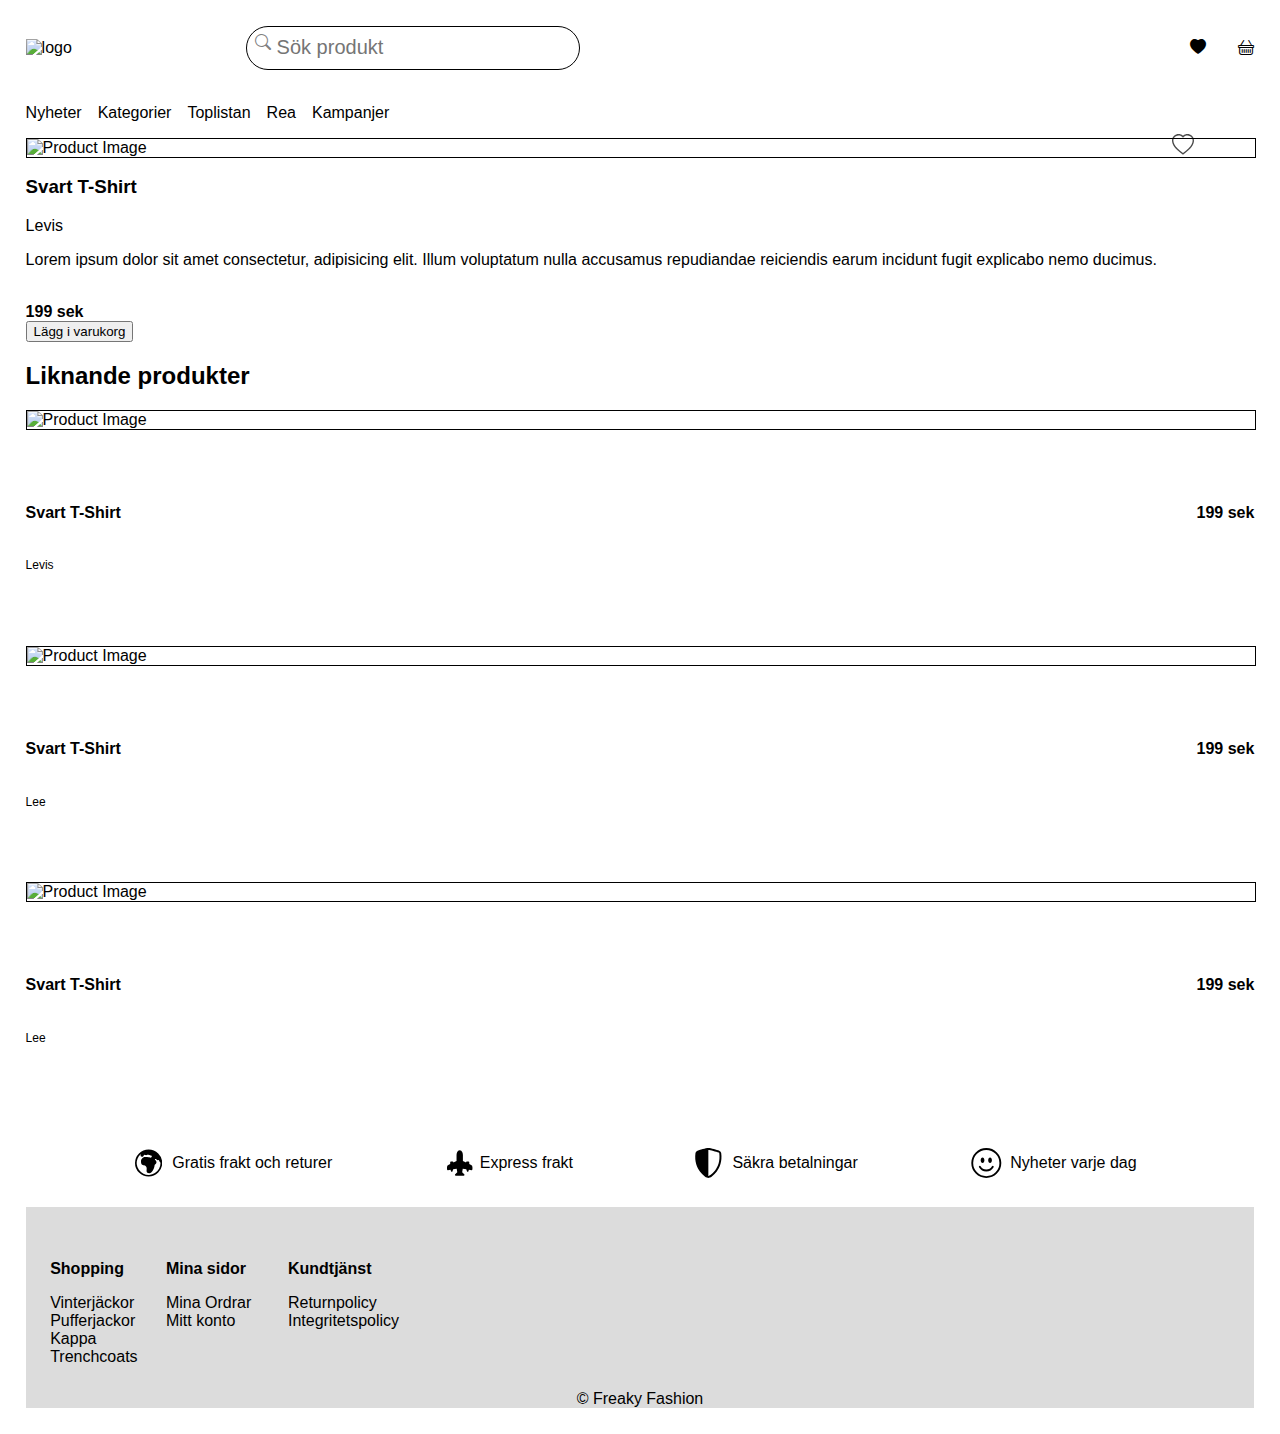
==== product-details.html @ e71aae89 "final fix" ====
<!DOCTYPE html>
<html lang="sv">
  <head>
    <meta charset="UTF-8" />
    <meta name="viewport" content="width=device-width, initial-scale=1.0" />
    <title>Svart T-Shirt</title>

    <link
      rel="stylesheet"
      href="https://cdn.jsdelivr.net/npm/bootstrap-icons@1.11.3/font/bootstrap-icons.min.css"
    />

    <link
      href="https://cdn.jsdelivr.net/npm/bootstrap@5.0.2/dist/css/bootstrap.min.css"
      rel="stylesheet"
      integrity="sha384-EVSTQN3/azprG1Anm3QDgpJLIm9Nao0Yz1ztcQTwFspd3yD65VohhpuuCOmLASjC"
      crossorigin="anonymous"
    />

    <link rel="stylesheet" href="index.css" />
    <link rel="stylesheet" href="product-details.css" />
  </head>

  <body>
    <header>
      <div class="SiteHeaderContainer">
        <div class="SiteHeader">
          <div class="LogoContainer">
            <img
              alt="logo"
              class="logo"
              src="./images/freaky_fashion_logo.png"
            />
          </div>
          <div class="SearchAndIcons">
            <div class="SearchContainer">
              <i class="bi bi-search"></i>
              <input
                type="text"
                name="klädersektionerna"
                placeholder="Sök produkt"
              />
            </div>

            <ul class="icons">
              <li>
                <a href="#"><i class="bi bi-heart-fill"></i></a>
              </li>
              <li>
                <a href="#"><i class="bi bi-basket"></i></a>
              </li>
            </ul>
          </div>
        </div>

        <br />

        <nav>
          <ul class="Menu">
            <li>
              <a href="#">Nyheter</a>
            </li>
            <li>
              <a id="PageCategory" href="#">Kategorier</a>
            </li>
            <li>
              <a href="#">Toplistan</a>
            </li>
            <li>
              <a href="#">Rea</a>
            </li>
            <li>
              <a href="#">Kampanjer</a>
            </li>
          </ul>
        </nav>
      </div>
    </header>

    <main>
      <!-- Product section -->
      <div id="ProduktDetailsContainer">
        <!-- product card -->
        <div class="ProductDetailsImageContainer">
          <!-- product image -->
          <div class="ProductImageItem">
            <a
              href="http://localhost:5500/product-details.html"
              class="ProductImage"
            >
              <img src="https://placehold.co/250x400/png" alt="Product Image" />
            </a>
            <!-- like button -->
            <a class="LikeButton" href="">
              <svg
                xmlns="http://www.w3.org/2000/svg"
                width="22"
                height="22"
                fill="currentColor"
                viewBox="0 0 16 16"
              >
                <path
                  d="m8 2.748-.717-.737C5.6.281 2.514.878 1.4 3.053c-.523 1.023-.641 2.5.314 4.385.92 1.815 2.834 3.989 6.286 6.357 3.452-2.368 5.365-4.542 6.286-6.357.955-1.886.838-3.362.314-4.385C13.486.878 10.4.28 8.717 2.01zM8 15C-7.333 4.868 3.279-3.04 7.824 1.143q.09.083.176.171a3 3 0 0 1 .176-.17C12.72-3.042 23.333 4.867 8 15"
                />
              </svg>
            </a>
          </div>
        </div>

        <!-- product info -->

        <div class="ProductDetailsInfoContainer">
          <div class="ProductDetailsTypeAndPrice">
            <h3 class="productTitle">Svart T-Shirt</h3>
            <p class="ProductDetailsDetailBrand">Levis</p>
            <p class="ProduktDetailsText">
              Lorem ipsum dolor sit amet consectetur, adipisicing elit. Illum
              voluptatum nulla accusamus repudiandae reiciendis earum incidunt
              fugit explicabo nemo ducimus.
            </p>
            <br />
            <strong class="productPrice">199 sek</strong>
          </div>

          <button id="AddProductButton">Lägg i varukorg</button>
        </div>
      </div>

      <!-- products section -->
      <div id="ProductDetailsContainer">
        <section>
          <h2 id="ProductionSectionTitle">Liknande produkter</h2>
          <div class="ProductItemsContainer">
            <!-- barn 1 -->
            <div class="ProductItem">
              <div class="ProductItemContainer">
                <!-- product info -->
                <div class="ProductInfoContainer">
                  <a href="http://localhost:5500/product-details.html">
                    <div class="ProductItemTypeAndPrice">
                      <span class="productTitle">Svart T-Shirt</span>
                      <span class="productPrice">199 sek</span>
                    </div>
                  </a>
                  <p class="ProductBrand">Levis</p>
                </div>
                <!-- product card -->
                <div class="ProductImageContainer">
                  <!-- product image -->
                  <div class="ProductImageItem">
                    <a
                      href="http://localhost:5500/product-details.html"
                      class="ProductImage"
                    >
                      <img
                        src="https://placehold.co/250x400/png"
                        alt="Product Image"
                      />
                    </a>
                  </div>
                </div>
              </div>
            </div>
            <!-- barn 2 -->
            <div class="ProductItem">
              <div class="ProductItemContainer">
                <!-- product info -->
                <div class="ProductInfoContainer">
                  <a href="http://localhost:5500/product-details.html">
                    <div class="ProductItemTypeAndPrice">
                      <span class="productTitle">Svart T-Shirt</span>
                      <span class="productPrice">199 sek</span>
                    </div>
                  </a>
                  <p class="ProductBrand">Lee</p>
                </div>
                <!-- product card -->
                <div class="ProductImageContainer">
                  <!-- product image -->
                  <div class="ProductImageItem">
                    <a
                      href="http://localhost:5500/product-details.html"
                      class="ProductImage"
                    >
                      <img
                        src="https://placehold.co/250x400/png"
                        alt="Product Image"
                      />
                    </a>
                  </div>
                </div>
              </div>
            </div>
            <!-- barn 3 -->
            <div class="ProductItem">
              <div class="ProductItemContainer">
                <!-- product info -->
                <div class="ProductInfoContainer">
                  <a href="http://localhost:5500/product-details.html">
                    <div class="ProductItemTypeAndPrice">
                      <span class="productTitle">Svart T-Shirt</span>
                      <span class="productPrice">199 sek</span>
                    </div>
                  </a>
                  <p class="ProductBrand">Lee</p>
                </div>
                <!-- product card -->
                <div class="ProductImageContainer">
                  <!-- product image -->
                  <div class="ProductImageItem">
                    <a
                      href="http://localhost:5500/product-details.html"
                      class="ProductImage"
                    >
                      <img
                        src="https://placehold.co/250x400/png"
                        alt="Product Image"
                      />
                    </a>
                  </div>
                </div>
              </div>
            </div>
          </div>
        </section>
      </div>
      <!-- Delivery section -->
      <div class="DeliveryBadge">
        <a class="DeliveryBadgeItem">
          <div class="DeliveryBadgeItemContent">
            <svg
              class="DeliveryBadgeItemContentPic"
              xmlns="http://www.w3.org/2000/svg"
              width="16"
              height="16"
              fill="currentColor"
              viewBox="0 0 16 16"
            >
              <path
                d="M8 0a8 8 0 1 0 0 16A8 8 0 0 0 8 0M3.668 2.501l-.288.646a.847.847 0 0 0 1.479.815l.245-.368a.81.81 0 0 1 1.034-.275.81.81 0 0 0 .724 0l.261-.13a1 1 0 0 1 .775-.05l.984.34q.118.04.243.054c.784.093.855.377.694.801-.155.41-.616.617-1.035.487l-.01-.003C8.274 4.663 7.748 4.5 6 4.5 4.8 4.5 3.5 5.62 3.5 7c0 1.96.826 2.166 1.696 2.382.46.115.935.233 1.304.618.449.467.393 1.181.339 1.877C6.755 12.96 6.674 14 8.5 14c1.75 0 3-3.5 3-4.5 0-.262.208-.468.444-.7.396-.392.87-.86.556-1.8-.097-.291-.396-.568-.641-.756-.174-.133-.207-.396-.052-.551a.33.33 0 0 1 .42-.042l1.085.724c.11.072.255.058.348-.035.15-.15.415-.083.489.117.16.43.445 1.05.849 1.357L15 8A7 7 0 1 1 3.668 2.501"
              />
            </svg>
            <span class="DeliveryBadgeItemContentText"
              >Gratis frakt och returer</span
            >
          </div>
        </a>
        <a class="DeliveryBadgeItem">
          <div class="DeliveryBadgeItemContent">
            <svg
              class="DeliveryBadgeItemContentPic"
              xmlns="http://www.w3.org/2000/svg"
              width="16"
              height="16"
              fill="currentColor"
              viewBox="0 0 16 16"
            >
              <path
                d="M8 0c-.787 0-1.292.592-1.572 1.151A4.35 4.35 0 0 0 6 3v3.691l-2 1V7.5a.5.5 0 0 0-.5-.5h-1a.5.5 0 0 0-.5.5v1.191l-1.17.585A1.5 1.5 0 0 0 0 10.618V12a.5.5 0 0 0 .582.493l1.631-.272.313.937a.5.5 0 0 0 .948 0l.405-1.214 2.21-.369.375 2.253-1.318 1.318A.5.5 0 0 0 5.5 16h5a.5.5 0 0 0 .354-.854l-1.318-1.318.375-2.253 2.21.369.405 1.214a.5.5 0 0 0 .948 0l.313-.937 1.63.272A.5.5 0 0 0 16 12v-1.382a1.5 1.5 0 0 0-.83-1.342L14 8.691V7.5a.5.5 0 0 0-.5-.5h-1a.5.5 0 0 0-.5.5v.191l-2-1V3c0-.568-.14-1.271-.428-1.849C9.292.591 8.787 0 8 0"
              />
            </svg>
            <span class="DeliveryBadgeItemContentText">Express frakt</span>
          </div>
        </a>
        <a class="DeliveryBadgeItem">
          <div class="DeliveryBadgeItemContent">
            <svg
              class="DeliveryBadgeItemContentPic"
              xmlns="http://www.w3.org/2000/svg"
              width="16"
              height="16"
              fill="currentColor"
              viewBox="0 0 16 16"
            >
              <path
                fill-rule="evenodd"
                d="M8 14.933a1 1 0 0 0 .1-.025q.114-.034.294-.118c.24-.113.547-.29.893-.533a10.7 10.7 0 0 0 2.287-2.233c1.527-1.997 2.807-5.031 2.253-9.188a.48.48 0 0 0-.328-.39c-.651-.213-1.75-.56-2.837-.855C9.552 1.29 8.531 1.067 8 1.067zM5.072.56C6.157.265 7.31 0 8 0s1.843.265 2.928.56c1.11.3 2.229.655 2.887.87a1.54 1.54 0 0 1 1.044 1.262c.596 4.477-.787 7.795-2.465 9.99a11.8 11.8 0 0 1-2.517 2.453 7 7 0 0 1-1.048.625c-.28.132-.581.24-.829.24s-.548-.108-.829-.24a7 7 0 0 1-1.048-.625 11.8 11.8 0 0 1-2.517-2.453C1.928 10.487.545 7.169 1.141 2.692A1.54 1.54 0 0 1 2.185 1.43 63 63 0 0 1 5.072.56"
              />
            </svg>
            <span class="DeliveryBadgeItemContentText">Säkra betalningar</span>
          </div>
        </a>
        <a class="DeliveryBadgeItem">
          <div class="DeliveryBadgeItemContent">
            <svg
              class="DeliveryBadgeItemContentPic"
              xmlns="http://www.w3.org/2000/svg"
              width="16"
              height="16"
              fill="currentColor"
              viewBox="0 0 16 16"
            >
              <path
                d="M8 15A7 7 0 1 1 8 1a7 7 0 0 1 0 14m0 1A8 8 0 1 0 8 0a8 8 0 0 0 0 16"
              />
              <path
                d="M4.285 9.567a.5.5 0 0 1 .683.183A3.5 3.5 0 0 0 8 11.5a3.5 3.5 0 0 0 3.032-1.75.5.5 0 1 1 .866.5A4.5 4.5 0 0 1 8 12.5a4.5 4.5 0 0 1-3.898-2.25.5.5 0 0 1 .183-.683M7 6.5C7 7.328 6.552 8 6 8s-1-.672-1-1.5S5.448 5 6 5s1 .672 1 1.5m4 0c0 .828-.448 1.5-1 1.5s-1-.672-1-1.5S9.448 5 10 5s1 .672 1 1.5"
              />
            </svg>
            <span class="DeliveryBadgeItemContentText">Nyheter varje dag</span>
          </div>
        </a>
      </div>
    </main>

    <!-- Footer section -->
    <footer>
      <div class="FooterMenu">
        <!-- kolumn 1 -->
        <div class="ColumnFooterOne">
          <h4>Shopping</h4>
          <ul>
            <li><a href="#">Vinterjäckor</a></li>
            <li><a href="#">Pufferjackor</a></li>
            <li><a href="#">Kappa</a></li>
            <li><a href="#">Trenchcoats</a></li>
          </ul>
        </div>
        <!-- Kolumn 2 -->
        <div class="ColumnFooterOne">
          <h4>Mina sidor</h4>
          <ul>
            <li><a href="#">Mina Ordrar</a></li>
            <li><a href="#">Mitt konto</a></li>
          </ul>
        </div>
        <!-- Kolumn 3 -->
        <div class="ColumnFooterOne">
          <h4>Kundtjänst</h4>
          <ul>
            <li><a href="#">Returnpolicy</a></li>
            <li><a href="#">Integritetspolicy</a></li>
          </ul>
        </div>
      </div>

      <div id="FooterAccordion">
        <div class="accordion" id="accordionExample">
          <div class="accordion-item">
            <h2 class="accordion-header" id="headingOne">
              <button
                class="accordion-button"
                type="button"
                data-bs-toggle="collapse"
                data-bs-target="#collapseOne"
                aria-expanded="true"
                aria-controls="collapseOne"
              >
                Shopping
              </button>
            </h2>
            <div
              id="collapseOne"
              class="accordion-collapse collapse show"
              aria-labelledby="headingOne"
              data-bs-parent="#accordionExample"
            >
              <div class="accordion-body">
                <ul class="FooterItemLinks">
                  <li><a href="#">Vinterjäckor</a></li>
                  <li><a href="#">Pufferjackor</a></li>
                  <li><a href="#">Kappa</a></li>
                  <li><a href="#">Trenchcoats</a></li>
                </ul>
              </div>
            </div>
          </div>
          <div class="accordion-item">
            <h2 class="accordion-header" id="headingTwo">
              <button
                class="accordion-button collapsed"
                type="button"
                data-bs-toggle="collapse"
                data-bs-target="#collapseTwo"
                aria-expanded="false"
                aria-controls="collapseTwo"
              >
                Mina sidor
              </button>
            </h2>
            <div
              id="collapseTwo"
              class="accordion-collapse collapse"
              aria-labelledby="headingTwo"
              data-bs-parent="#accordionExample"
            >
              <div class="accordion-body">
                <ul class="FooterItemLinks">
                  <li><a href="#">Mina Ordrar</a></li>
                  <li><a href="#">Mitt konto</a></li>
                </ul>
              </div>
            </div>
          </div>
          <div class="accordion-item">
            <h2 class="accordion-header" id="headingThree">
              <button
                class="accordion-button collapsed"
                type="button"
                data-bs-toggle="collapse"
                data-bs-target="#collapseThree"
                aria-expanded="false"
                aria-controls="collapseThree"
              >
                Kundtjänst
              </button>
            </h2>
            <div
              id="collapseThree"
              class="accordion-collapse collapse"
              aria-labelledby="headingThree"
              data-bs-parent="#accordionExample"
            >
              <div class="accordion-body">
                <ul class="FooterItemLinks">
                  <li><a href="#">Returnpolicy</a></li>
                  <li><a href="#">Integritetspolicy</a></li>
                </ul>
              </div>
            </div>
          </div>
        </div>
      </div>

      <a class="CopyRights"> &copy; Freaky Fashion</a>
    </footer>
  </body>
</html>
---- index.css ----
* {
  /* border: 1px solid red; */
}

body {
  font-family: sans-serif;
  margin: 2%;
}

a:hover {
  opacity: 0.6;
}

image {
  display: block;
}

img {
  display: block;
}

a {
  color: black;
  text-decoration: none;
}

ul {
  padding-left: 0;
  list-style: none;
}

#FooterAccordion {
  display: none;
}

/* header*/

.SiteHeader {
  display: flex;
  align-items: center;
  justify-content: space-between;
}
/* Container input + icon */
.SearchAndIcons {
  width: 100%;
  display: flex;
  align-items: center;
  margin-left: 20px;
}

.SearchContainer {
  flex: 0 0 300px;
  display: inline-block;
  position: relative;
  margin-right: auto;
  justify-content: start;
}

/* input filed */
.SearchContainer input {
  width: 100%;
  height: 40px;
  padding-left: 10%;
  border-radius: 30px;
  border: 1px solid #000000;
  font-size: 20px;
}

/* search icon */
.SearchContainer .bi-search {
  position: absolute;
  margin-left: 3%;
  top: 18%;
  color: gray;
}

/* inline header */
.SiteHeader {
  display: flex;
  align-items: center;
  justify-content: space-between;
}

.LogoContainer {
  width: min-content;
}

.logo {
  width: 15%;
  min-width: 200px;
}

.icons {
  display: inline-flex;
  gap: 15%;
  width: 64px;
  text-align: right;
  justify-content: space-between;
  margin-top: 0;
  margin-bottom: 0;
}

/* Meny decor<ation */

.Menu {
  display: flex;
  gap: 16px;
  padding-left: 0;
}

/* Styling section 2 flex Main container */
.MainContainer {
  display: flex;
  flex-direction: row;
  gap: 10px;
  text-align: center;
}
¨ .MainImage {
  width: 60%;
  height: fit-content;
  padding: 1%;
}

/* types of produkts 3 columns */
.ClassicSection {
  display: flex;
  gap: 4%;
  margin-top: 2%;
  margin-bottom: 2%;
}
/* Section 3 flex */
.PicBox {
  width: 250px;
  flex: 1 0 29%;
}

/* styling section 3 */

.PicGrid {
  display: block;
  width: 100%;
  height: 200px;
  object-fit: cover;
}

.PicContainer {
  position: relative;
}

.CenterPosition {
  position: absolute;
  top: 50%;
  left: 50%;
  transform: translate(-50%, -50%);
  text-align: center;
  font-size: 26px;
  color: brown;
  font-weight: bold;
  width: 100%;
}

/* Styling shop produkts */
.ProductContainer {
  display: flex;
  justify-content: center;
  flex-wrap: wrap;
  gap: 2%;
  margin-bottom: 2%;
}

/* Styling "Nyhet" container */

.Badge {
  position: absolute;
  display: inline-flex;
  border-radius: 4px;
  width: 130px;
  height: 40px;
  top: 5%;
  left: 5%;
  background-color: black;
  color: white;
  flex-direction: row;
  flex-wrap: nowrap;
  justify-content: center;
  align-items: center;
}

.Badge * {
  margin: 0;
}

.ProductItem {
  display: block;
  flex: 1 1 22%;
}

.ProductItem img:hover {
  opacity: 0.6;
}

.ProductItemContainer {
  width: 100%;
  display: flex;
  flex-wrap: nowrap;
  flex-direction: column-reverse;
}

.ProductImageContainer {
  margin-bottom: 6%;
}

.ProductImageItem {
  position: relative;
  border: 1px solid black;
  width: 100%;
}

.ProductImageItem img {
  width: 100%;
}

.ProductImage {
  display: block;
}

.ProductInfoContainer {
  color: black;
}

.ProductInfoContainer > section {
  display: flex;
  justify-content: space-between;
}

.ProductItemTypeAndPrice {
  display: flex;
  justify-content: space-between;
}

.ProductItemTypeAndPrice > span {
  font-weight: bolder;
}

.ProductBrand {
  padding: 0;
  margin: 3% 0 6% 0;
  font-weight: lighter;
  font-size: 12px;
  text-decoration: none;
}

/* Heart on top of the product */
.LikeButton {
  display: inline-flex;
  position: absolute;
  right: 5%;
  bottom: 5%;
  color: black;
}

.LikeButton {
  display: inline-flex;
  position: absolute;
  right: 5%;
  bottom: 5%;
  color: black;
  opacity: 0.7;
}

/* sryling delivery sectionn  */

.DeliveryBadge {
  display: flex;
  flex-direction: row;
  flex-wrap: wrap;
  justify-content: space-evenly;
  margin: 2%;
  gap: 20px;
}

.DeliveryBadgeItem {
  display: flex;
  align-items: center;
}

.DeliveryBadgeItem:hover {
  color: unset;
  opacity: unset;
}

.DeliveryBadgeItemContent {
  display: flex;
  align-items: center;
}
.DeliveryBadgeItemContentPic {
  flex: 1 1 20%;
  width: 48px;
  height: 30px;
}

.DeliveryBadgeItemContentText {
  text-wrap: nowrap;
  flex: 1 1 80%;
  padding: 5%;
}

/* Footer styling */
footer {
  background-color: gainsboro;
  margin-bottom: 24px;
}

/* Columns Styling */
.FooterMenu {
  padding-top: 32px;
  display: flex;
  flex-direction: row;
  flex-wrap: wrap;
  align-items: flex-start;
  gap: 10px;
  margin: 2%;
}

/* remove boolets and plase text inline with text header */
.ColumnFooterOne ul {
  list-style-type: none;
  padding-left: 0%;
  margin: 0%;
}

/* remive space between text header and colum */
.ColumnFooterOne h4 {
  margin-right: 32px;
  margin-bottom: 16px;
}

/* Remove underline and place text exactly in line with text header */
.ColumnFooterOne a {
  text-decoration: none;
  text-align: left;
  margin: 0%;
}

/* Centered copy rights */
.CopyRights {
  display: block;
  text-align: center;
}

/* Responsive design for larger screens */
.MainContainer {
  display: flex;
  flex-direction: row;
  gap: 10px;
  text-align: center;
}

.MainImage {
  width: 60%;
  height: fit-content;
  padding: 1%;
}

/* Responsive design 640px and 1024px */

@media (min-width: 640px) and (max-width: 1024px) {
  #PageCategory {
    display: none;
  }
  .MainContainer {
    flex-direction: column-reverse;
  }

  .MainContainer p {
    font-size: 20px;
  }

  h1 {
    font-size: 50px;
    margin: 1%;
  }

  .MainImage {
    width: 100%;
    height: fit-content;
  }
  .ClassicSection {
    display: none;
  }

  .ShopProdukts a {
    flex: 1 1 40%;
  }

  .ProductItem {
    color: black;
    flex: 1 0 48%;
  }

  .DeliveryBadge a {
    display: block;
    flex: 1 1 47%;
  }
}
/* Responsive design 640px and less */

@media (max-width: 640px) {
  .SiteHeader {
    display: unset;
  }
  .SiteHeaderContainer {
    display: flex;
    flex-direction: column;
  }

  .LogoContainer {
    width: 100%;
    height: 200px;
    margin-bottom: 4%;
  }
  .logo {
    height: 100%;
    width: 100%;
    min-width: 300px;
    object-fit: cover;
  }

  .SearchAndIcons {
    margin: 0;
    gap: 8%;
  }

  .SearchContainer {
    align-self: start;
    flex: 1;
  }

  .icons {
    font-size: 24px;
    flex: 0 0 80px;
  }

  .SearchContainer input {
    height: 40px;
    border-radius: 30px;
    border: 1px solid #000000;
    font-size: 20px;
  }

  .Menu {
    display: flex;
    gap: 4px;
    flex-direction: column;
  }

  #PageCategory {
    display: none;
  }

  .ClassicSection {
    display: none;
  }
  /* Styling a produkt section */
  .MainContainer {
    flex-direction: column-reverse;
  }
  .MainImage {
    width: 100%;
    height: fit-content;
  }

  .ProductContainer {
    flex-direction: column;
    flex-wrap: nowrap;
  }

  /* Section about delivery and icones*/
  .DeliveryBadge a {
    display: block;
    flex: 1 1 90%;
  }

  .DeliveryBadgeItemContentPic {
    flex: none;
  }

  .FooterMenu {
    display: none;
    background-color: unset;
  }

  footer {
    background-color: unset;
  }

  #FooterAccordion {
    display: block;
  }

  .FooterItemLinks {
    list-style-type: none;
    padding-left: 0%;
    margin: 0%;
  }

  .CopyRights {
    display: block;
    padding-top: 16px;
    padding-bottom: 32px;
  }
}
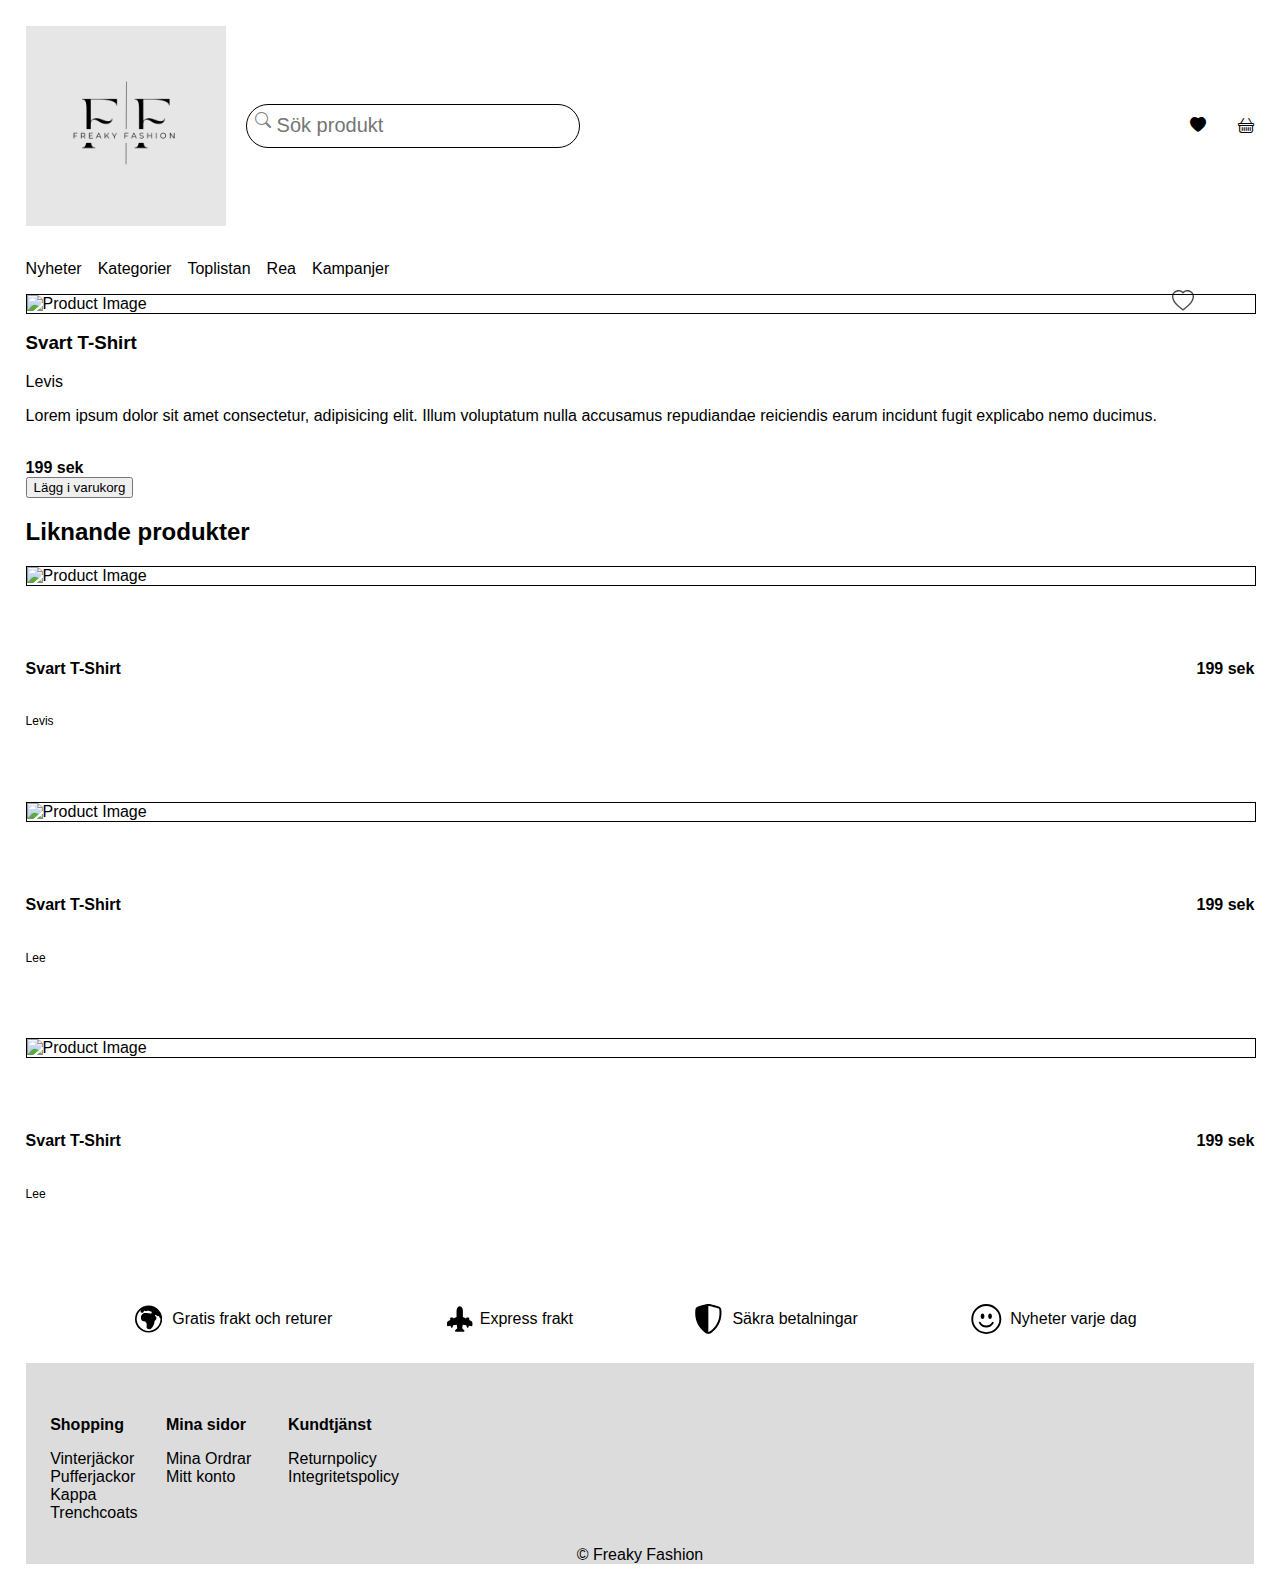
==== commit 23cfe2c4: "chage folder name and urls" ====
--- a/product-details.html
+++ b/product-details.html
@@ -26,11 +26,7 @@
       <div class="SiteHeaderContainer">
         <div class="SiteHeader">
           <div class="LogoContainer">
-            <img
-              alt="logo"
-              class="logo"
-              src="./images/freaky_fashion_logo.png"
-            />
+            <img alt="logo" class="logo" src="./img/freaky_fashion_logo.png" />
           </div>
           <div class="SearchAndIcons">
             <div class="SearchContainer">
